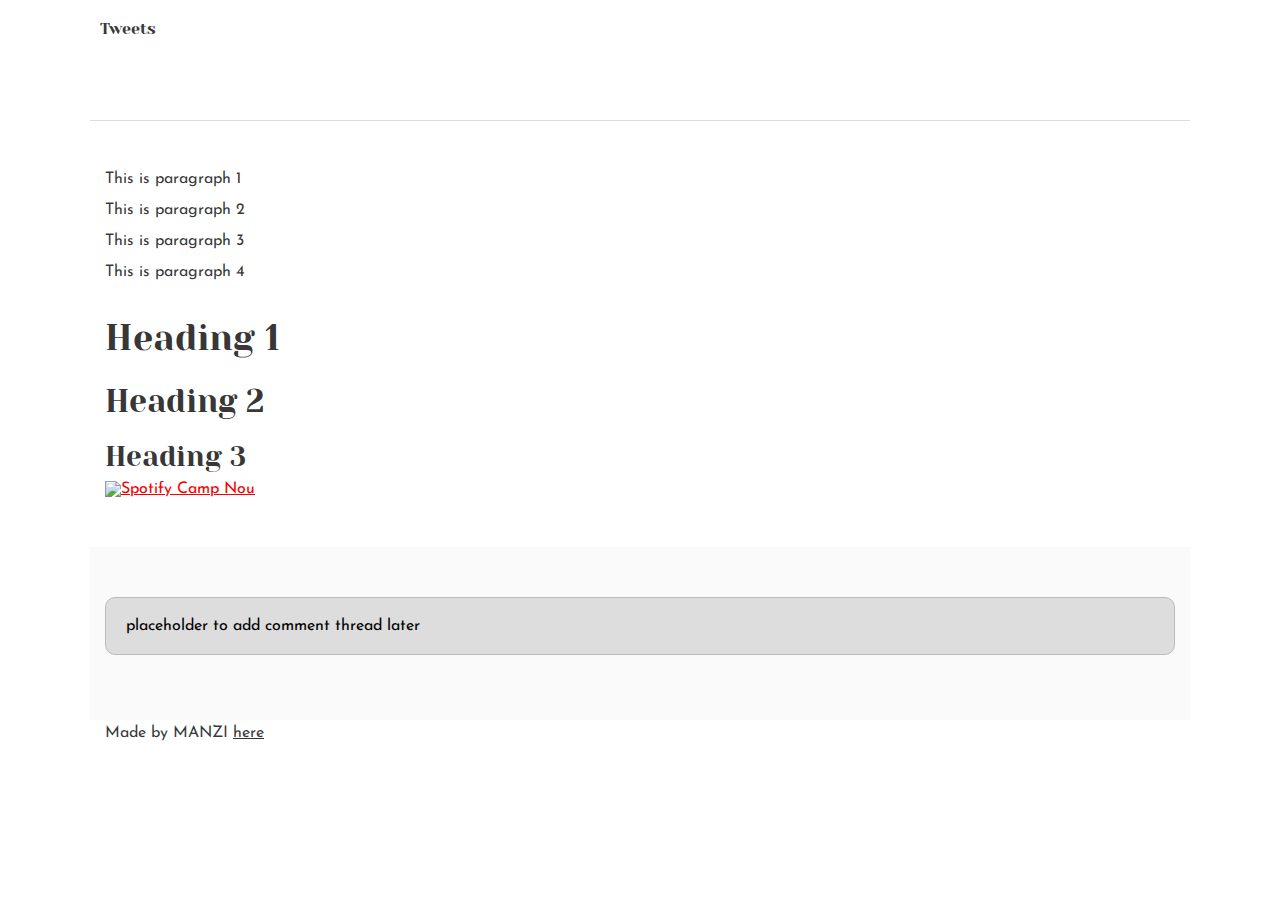
==== css_basic/index.html @ 6d04c324 "styled my pages" ====
<!DOCTYPE html>
<html lang="en">
<head>
    <meta charset="UTF-8">
    <title>Document</title>
    <link href="base.css" rel="stylesheet">
    <link href="styles.css" rel="stylesheet">
</head>
<body>
    <header>
        <ul>
            <li><a href="tweets.html">Tweets</a></li>
        </ul>
    </header>

    <main>
        <article>
            <p>This is paragraph 1</p>
            <p>This is paragraph 2</p>
            <p>This is paragraph 3</p>
            <p>This is paragraph 4</p>
            <h1>Heading 1</h1>
            <h2>Heading 2</h2>
            <h3>Heading 3</h3>
            <a href="https://www.fcbarcelona.com/en/">
                <img src="https://www.fcbarcelona.com/fcbarcelona/photo/2018/03/13/3787e059-e4f8-4765-9c25-af66398ba8a0/Camp-Nou-Grass.jpg" alt="Spotify Camp Nou">
            </a>
        </article>
        <aside>
            <p>placeholder to add comment thread later</p>
        </aside>
    </main>

    <footer>
        <p>Made by MANZI <a href="https://github.com/gustavy" target="_blank">here</a></p>
    </footer>

</body>
</html>
---- css_basic/base.css ----
/* Importing webfonts */
/* (If you're learning CSS, you should disregard that) */

@import url(https://fonts.googleapis.com/css?family=Yeseva+One);
@import url(https://fonts.googleapis.com/css?family=Josefin+Sans:400,700,700italic,400italic);


/* CSS reset rules */

html, body {
	height: 100%;
	min-height: 100%;
}
html, body, div, span, applet, object, iframe,
h1, h2, h3, h4, h5, h6, p, blockquote, pre,
a, abbr, acronym, address, big, cite, code,
del, dfn, img, ins, kbd, q, s, samp,
small, strike, sub, sup, tt, var,
b, u, i, center,
dl, dt, dd,
fieldset, form, label, legend,
table, caption, tbody, tfoot, thead, tr, th, td,
article, aside, canvas, details, embed, 
figure, figcaption, footer, header, hgroup, 
menu, nav, output, ruby, section, summary,
time, mark, audio, video {
	margin: 0;
	padding: 0;
	border: 0;
	font-size: 100%;
	font: inherit;
	vertical-align: baseline;
}
/* HTML5 display-role reset for older browsers */
article, aside, details, figcaption, figure, 
footer, header, hgroup, menu, nav, section {
	display: block;
}
body {
	line-height: 1;
}
blockquote, q {
	quotes: none;
}
blockquote:before, blockquote:after,
q:before, q:after {
	content: '';
	content: none;
}
table {
	border-collapse: collapse;
	border-spacing: 0;
}


/* Fonts and colors */

body {
	font-family: 'Josefin Sans', serif;
	color: rgba(0, 0, 0, 0.8);
}
h1, h2, h3, h4, h5, h6, header {
	font-family: 'Yeseva One', sans-serif;
}
article {
}
header {
	border-bottom: 1px solid rgb(221,221,221);
	transition: border-bottom-color 1s ease;
}
header a {
	color: rgba(0, 0, 0, 0.8);
}
aside {
	background: #FAFAFA;
}
aside p {
	border: 1px solid #bbb;
	background: #ddd;
	color: black;
}
footer a {
	color: rgba(0, 0, 0, 0.8);
}
a {
	color: #F80002;
}


/* Positioning and margins */

@media (min-width: 1100px) {
	body {
		width: 1100px;
		margin: 0 auto;
	}
}

article {
	padding: 50px 15px;
}
article > *:first-child {
	margin-top: 0;
}
aside {
	padding: 50px 15px;
}
header .right {
	float: right;
	margin: 0 10px 15px;
}


/* Header */
header {
	padding: 20px 0;
	height: 80px;
}
header ul {
	list-style: none;
	margin: 0;
	padding: 0;
}
header li {
	display: inline;
	vertical-align:middle;
}
header li:first-child {
	margin: 0;
}
header li a {
	margin: 0 10px;
}
header li.logo {
	font-size: 36px;
}
header a {
	text-decoration: none;
}


/* Aside */

aside p {
	border-radius: 10px;
	padding: 20px 20px;
}


/* Footer */

footer {
	padding: 5px 15px;
	height: 80px;
}


/* Text styles and margins */

p {
	margin-bottom: 15px;
}
h1 {
	font-size: 36px;
	margin: 40px 0 20px;
}
h2 {
	font-size: 32px;
	margin: 30px 0 15px;
}
h3 {
	font-size: 28px;
	margin: 25px 0 10px;
}
h4 {
	font-size: 20px;
	font-weight: bold;
	margin: 20px 0 10px;
}
h5 {
	font-size: 18px;
	font-weight: bold;
	margin: 15px 0 10px;
}
h6 {
	font-weight: bold;
	margin: 5px 0;
}

@media (max-width: 800px) {
  body.works_on_smartphone {
  	display: block;
  }
  body.works_on_smartphone main {
  	display: block;
  }
  header .right {
  	float: none;
  }
}
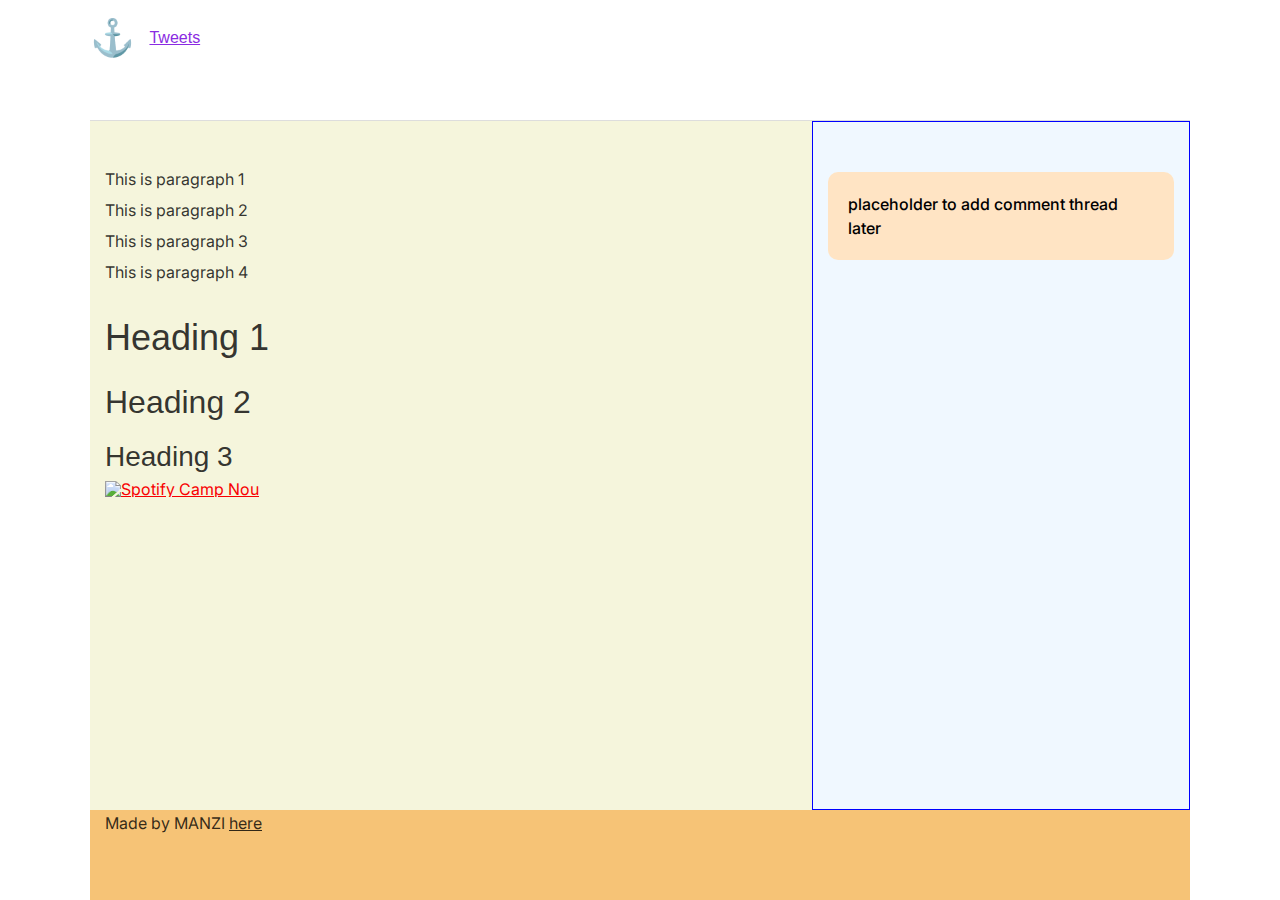
==== commit 1f4381c1: "added README file" ====
--- a/css_basic/index.html
+++ b/css_basic/index.html
@@ -9,7 +9,8 @@
 <body>
     <header>
         <ul>
-            <li><a href="tweets.html">Tweets</a></li>
+            <li class="logo">⚓</li>
+            <li class="nav-link"><a href="tweets.html">Tweets</a></li>
         </ul>
     </header>
 
--- a/css_basic/base.css
+++ b/css_basic/base.css
@@ -1,9 +1,7 @@
 /* Importing webfonts */
 /* (If you're learning CSS, you should disregard that) */
 
-@import url(https://fonts.googleapis.com/css?family=Yeseva+One);
-@import url(https://fonts.googleapis.com/css?family=Josefin+Sans:400,700,700italic,400italic);
-
+@import url('https://fonts.googleapis.com/css2?family=Inter:wght@100..900&display=swap');
 
 /* CSS reset rules */
 
--- a/css_basic/styles.css
+++ b/css_basic/styles.css
@@ -0,0 +1,43 @@
+body, main{
+    display: flex;
+    font-family: "Inter";
+}
+
+body{
+    flex-direction: column;
+}
+
+main{
+    flex-direction: row;
+    flex: auto;
+}
+
+article{
+    flex: 2;
+    overflow-y: auto;
+    background-color:beige;
+}
+
+aside{
+    flex: 1;
+    overflow-y: auto;
+    background-color: aliceblue;
+    border: 1px solid blue;
+}
+
+aside p{
+    background-color: bisque;
+    border: none;
+    font-weight: 500;
+    line-height: 24px;
+}
+
+.nav-link a{
+    color: blueviolet;
+    font-size: 16px;
+    text-decoration: underline;
+}
+
+footer{
+    background-color: rgb(246, 195, 118);
+}